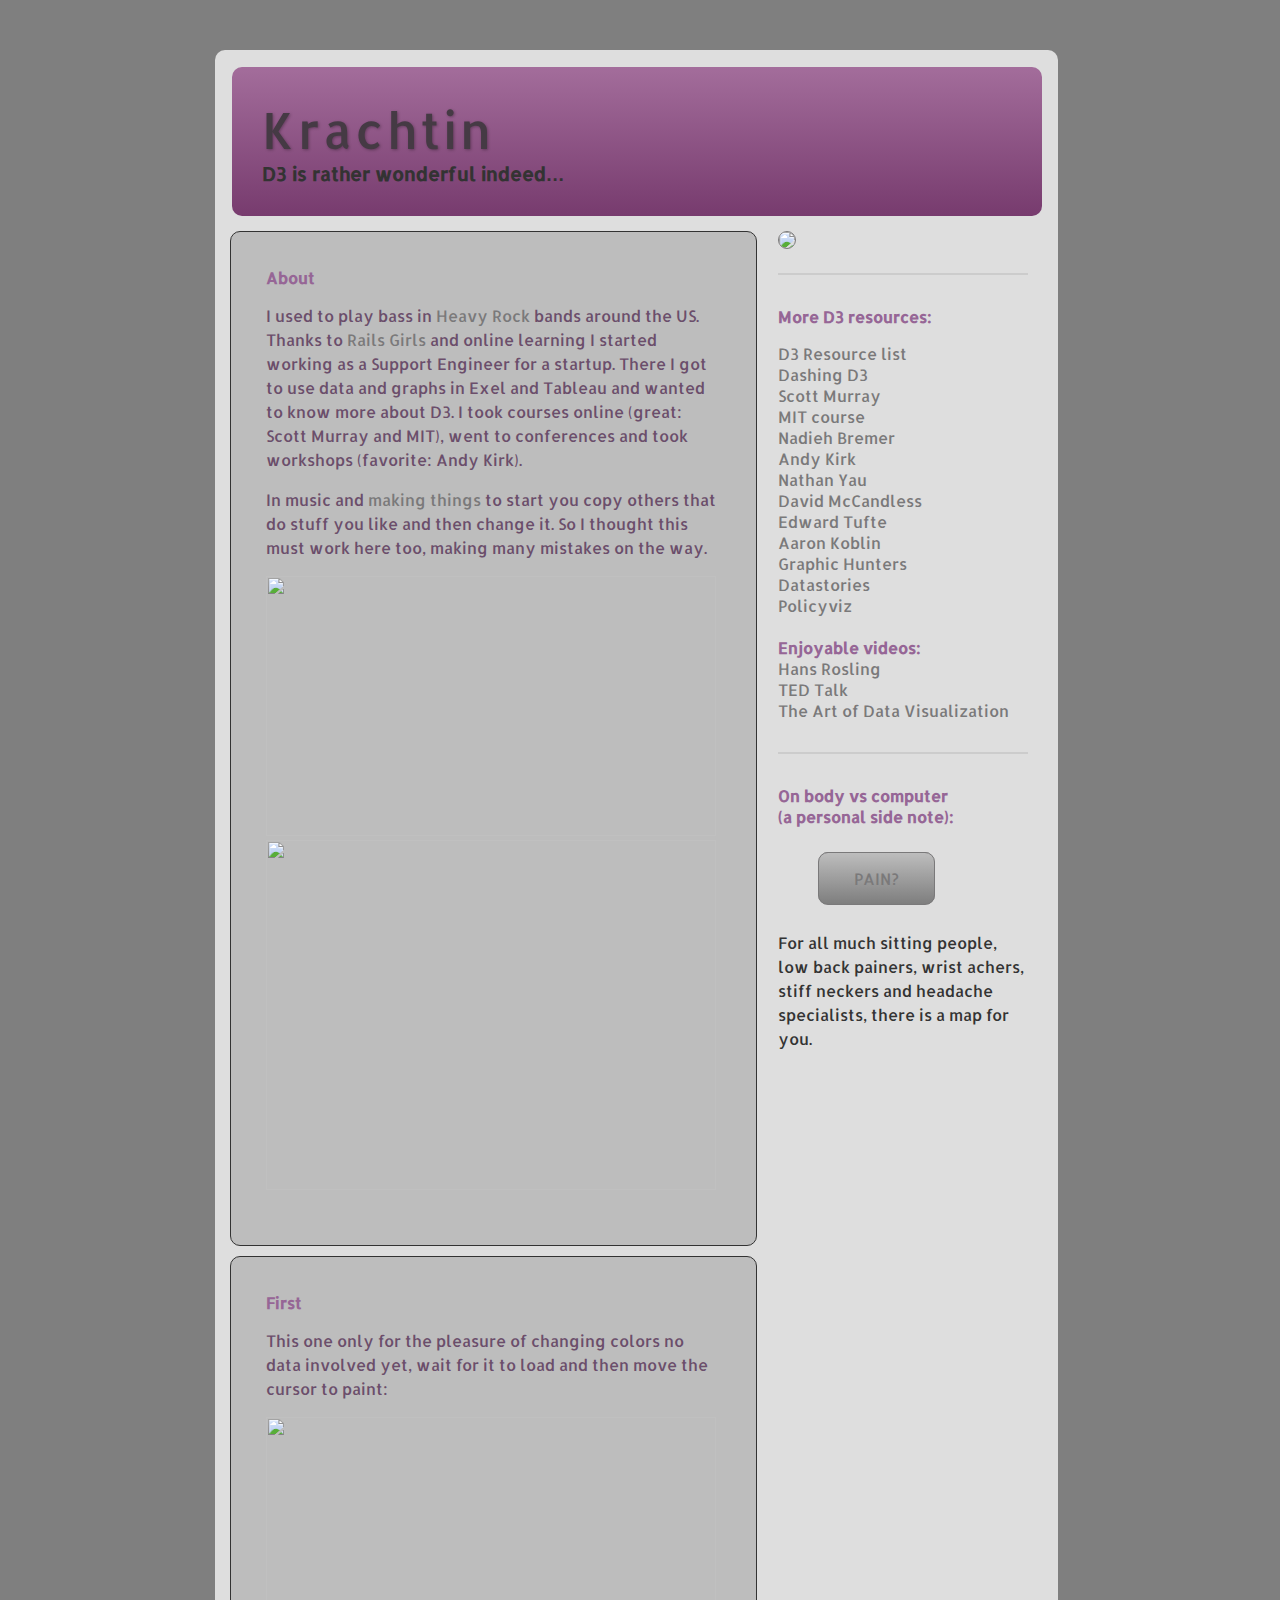
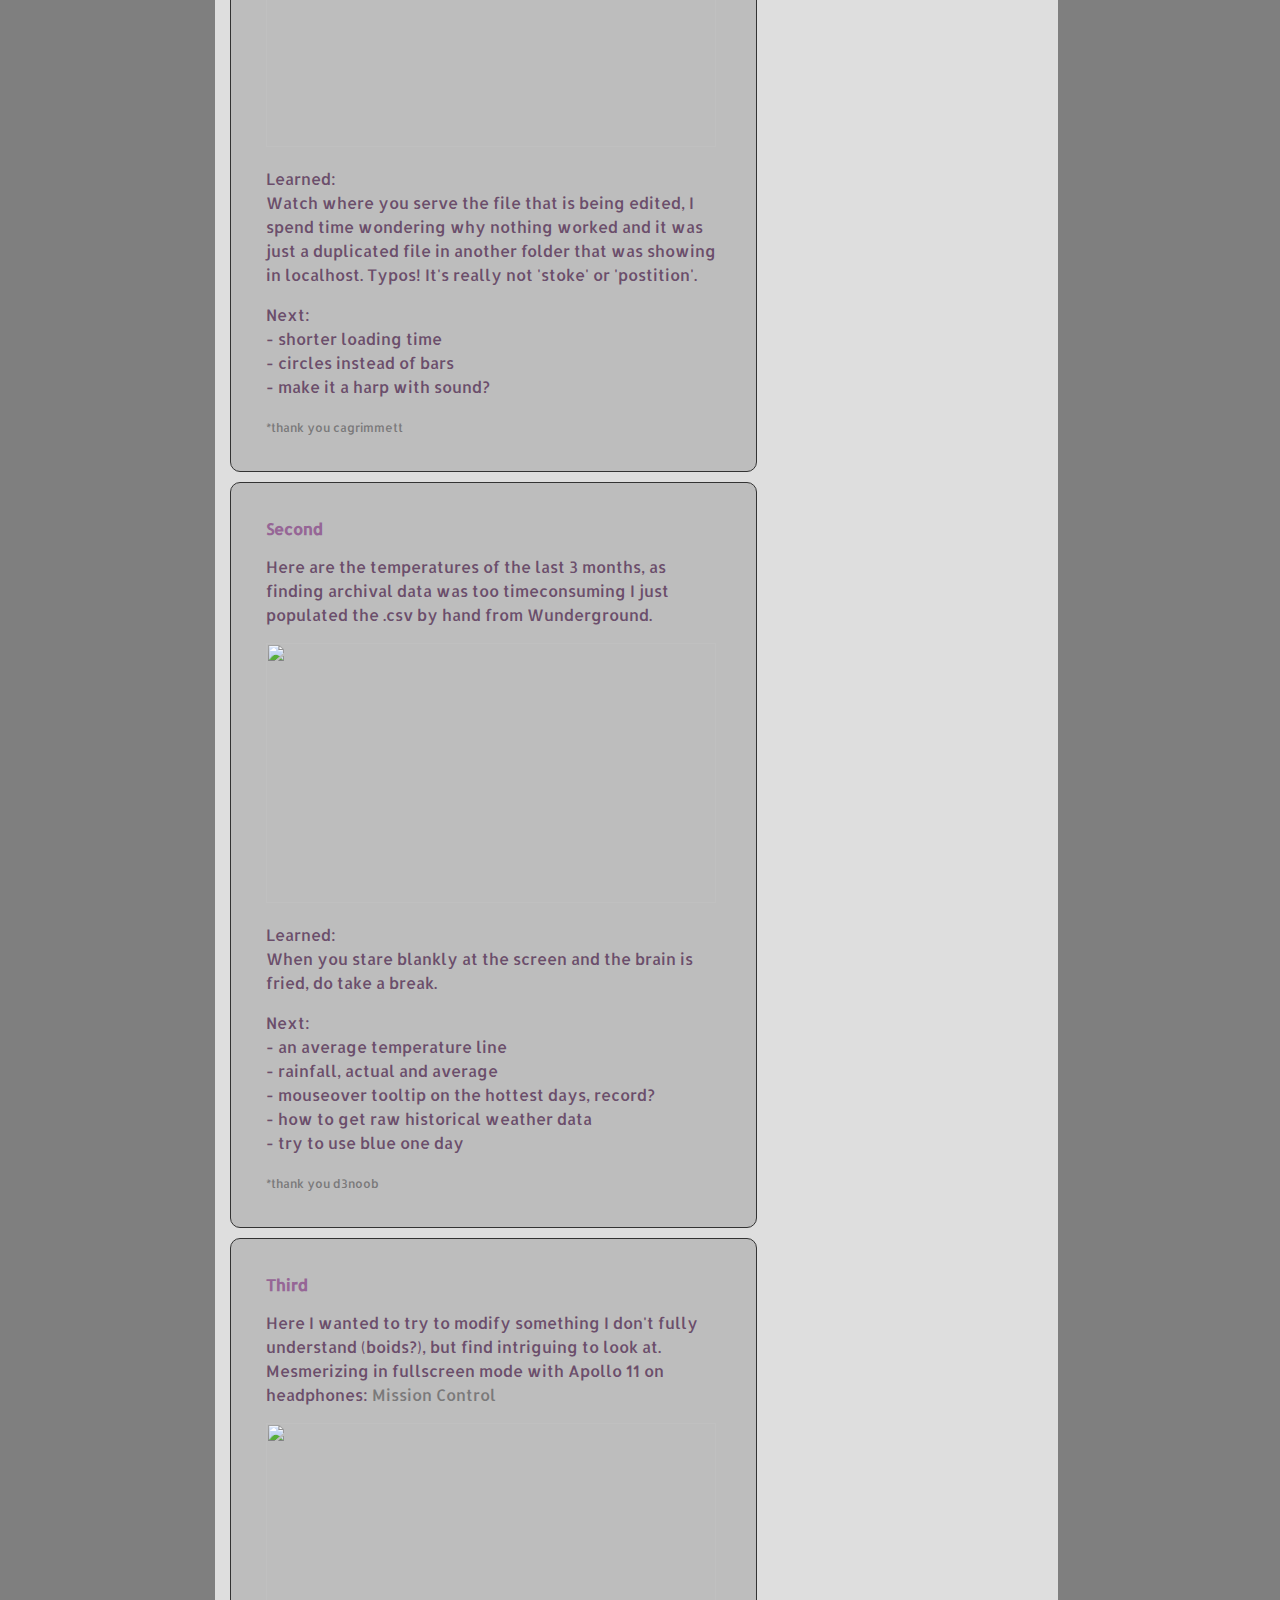
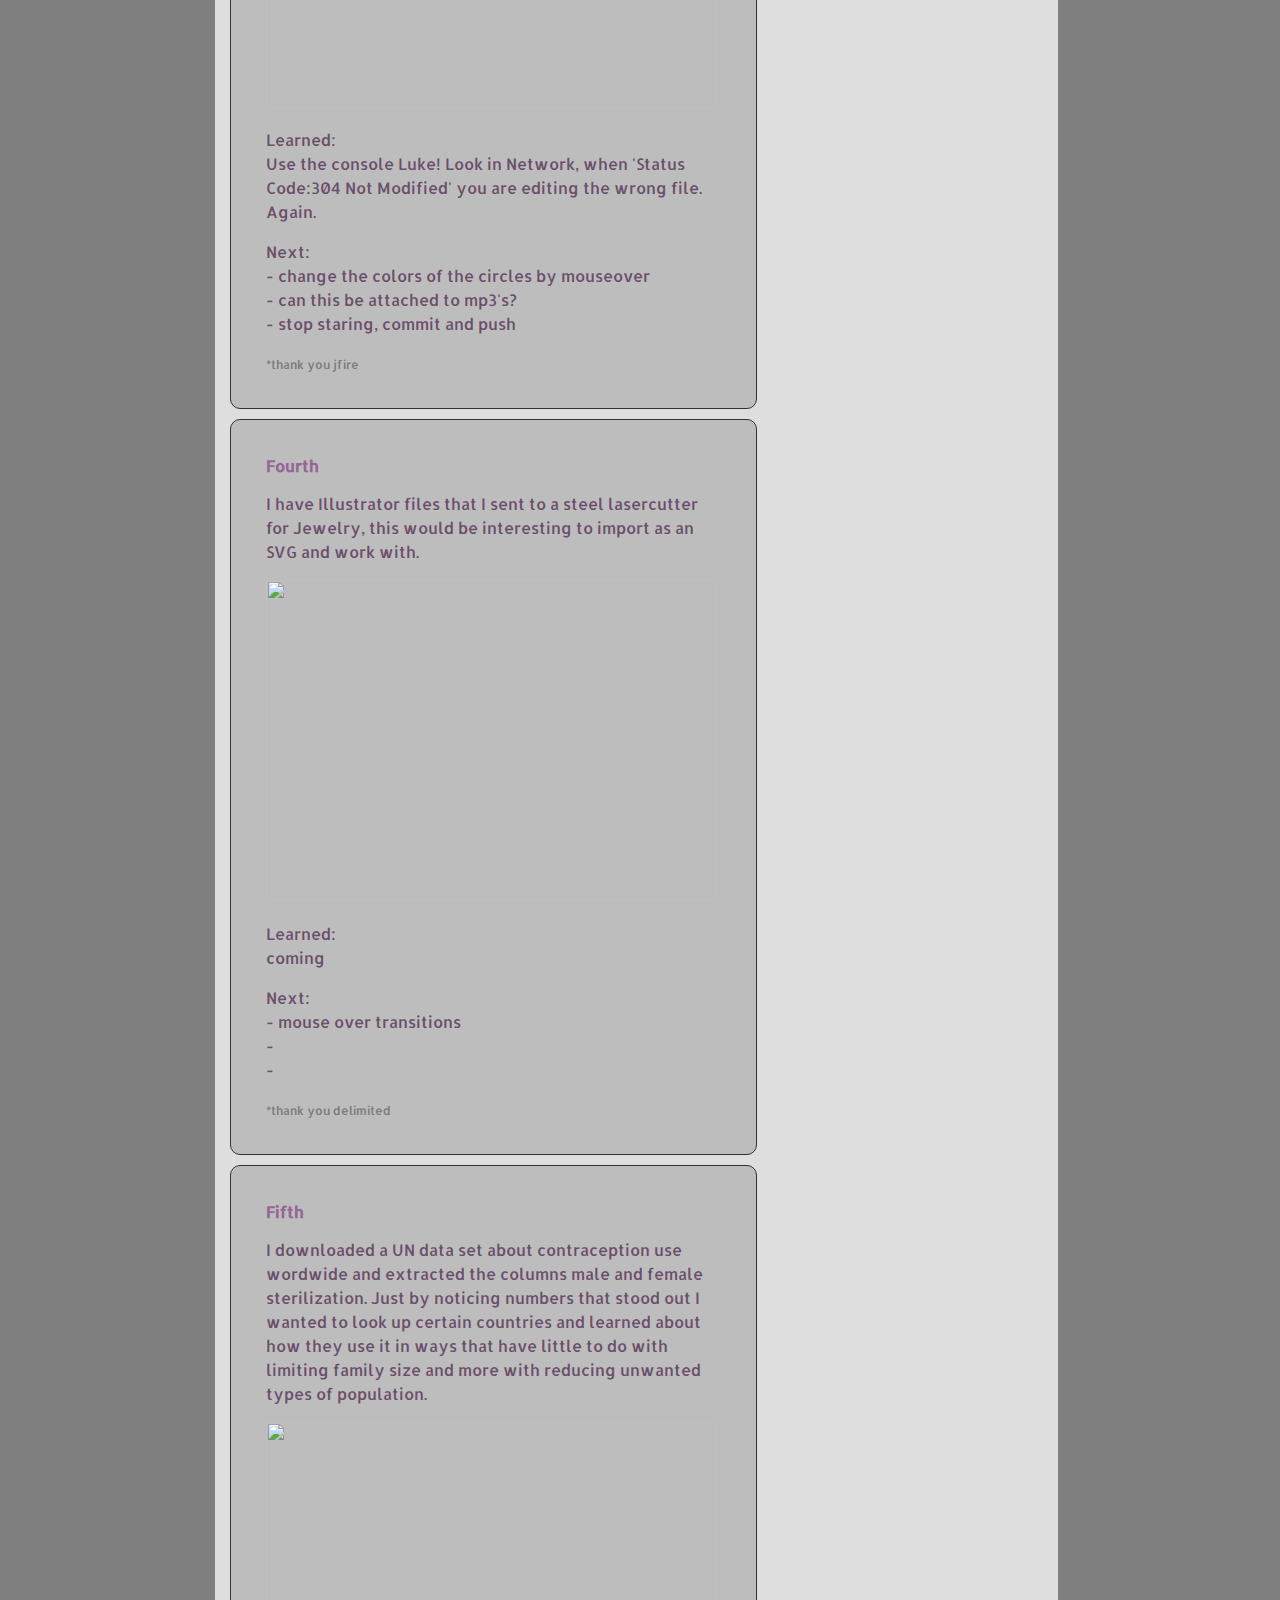
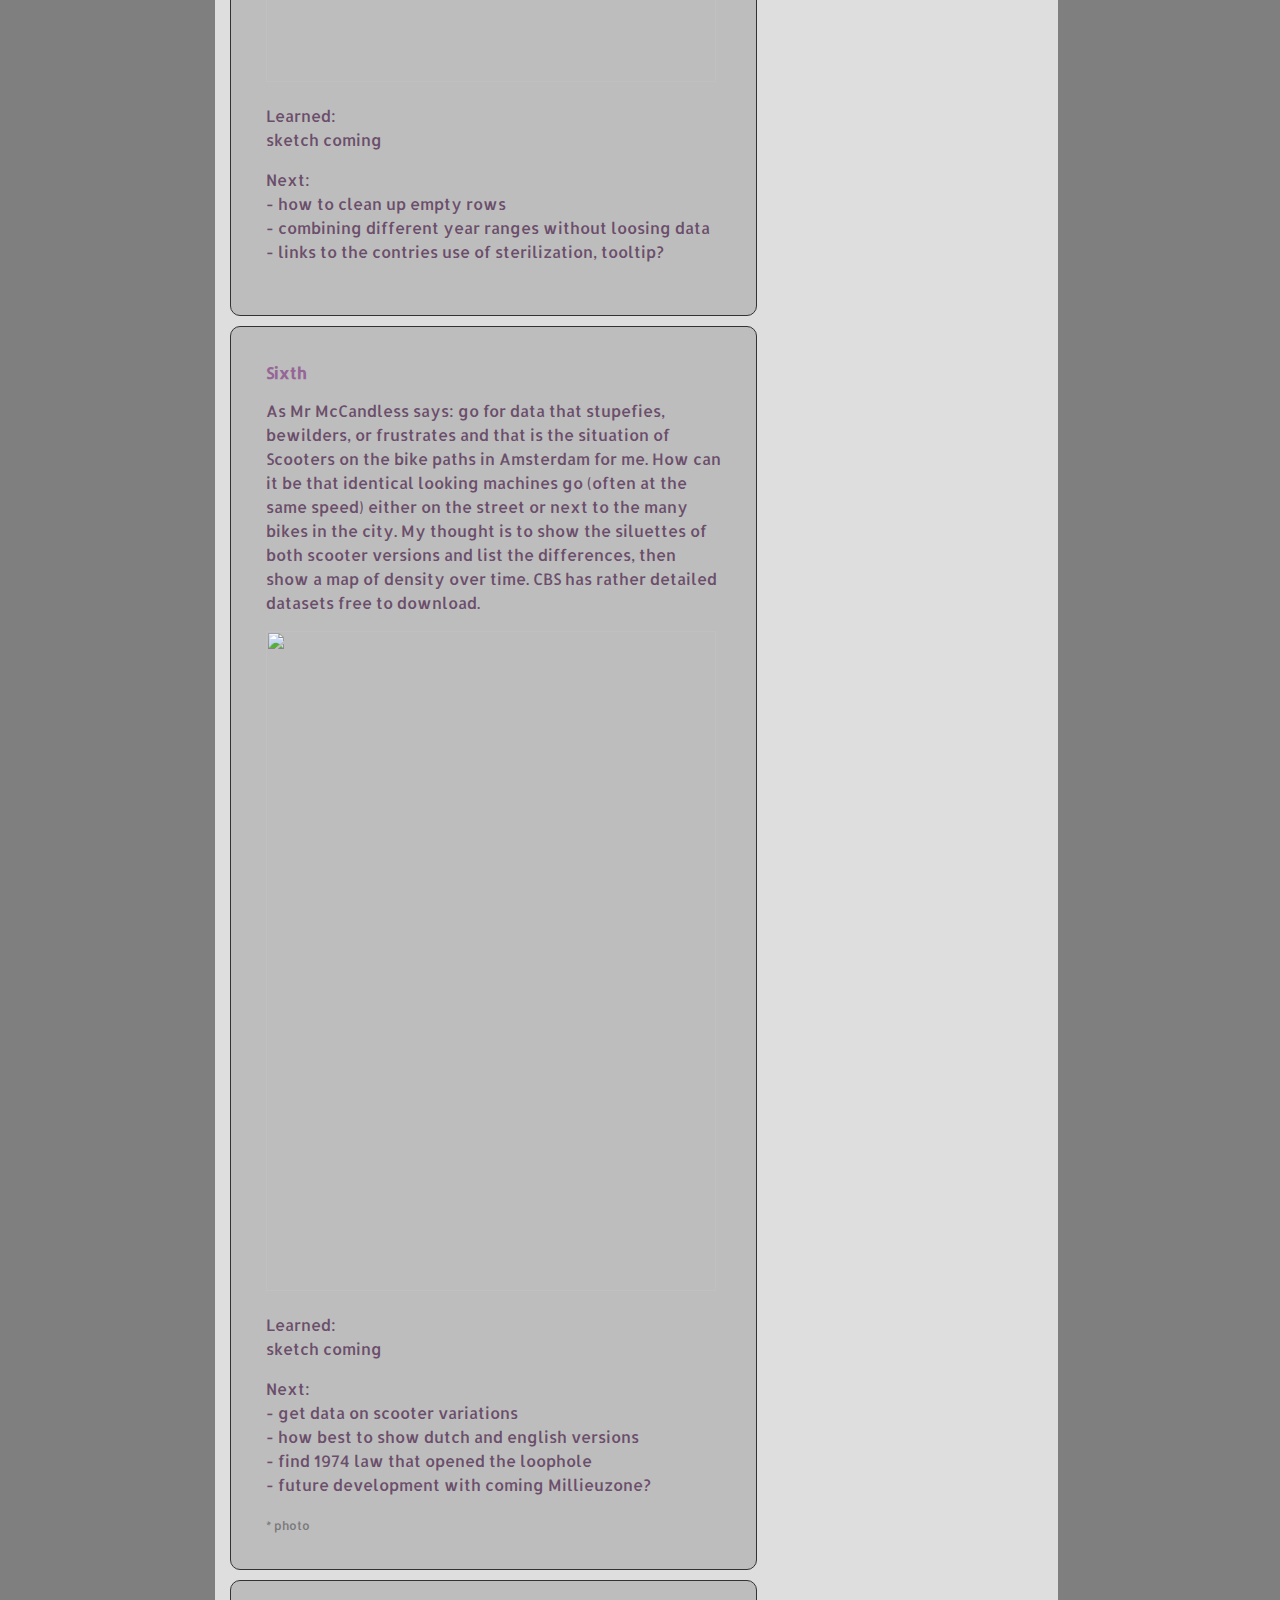
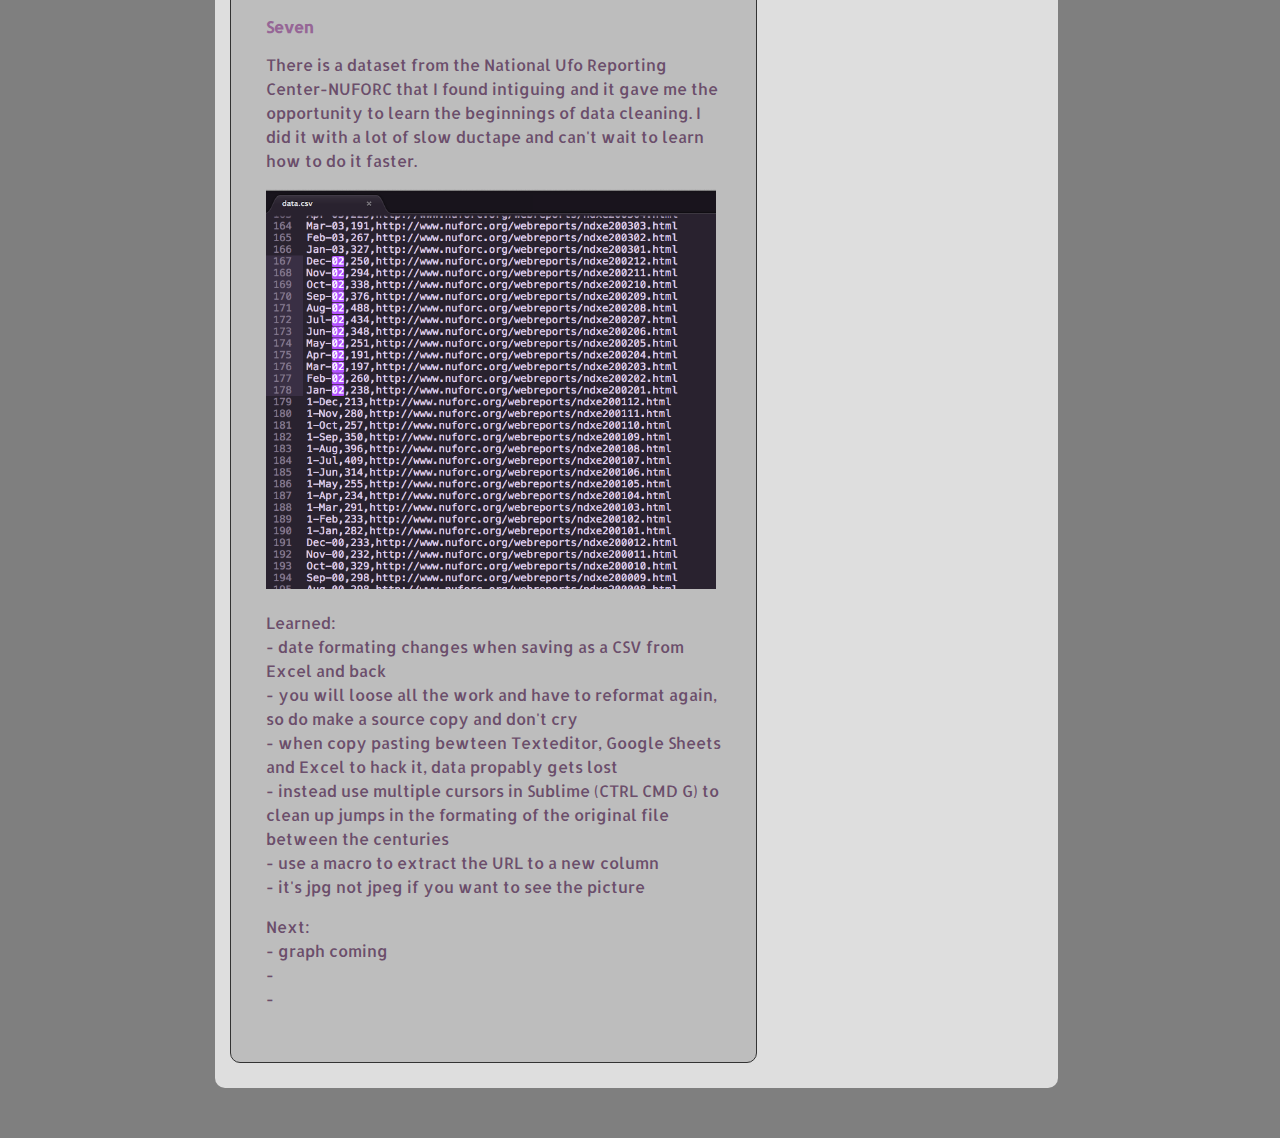
==== krachtin-index.html @ 06b147dc "add ufo folder" ====
<!DOCTYPE html>
<html>
  <head>
    <meta charset="utf-8">
    <title>Krachtin</title>
    <link rel="stylesheet" href="css/normalize.css" type="text/css" media="screen"/>
    <link href='http://fonts.googleapis.com/css?family=Allerta:400,300,700' rel='stylesheet' type='text/css'>
    <link rel="stylesheet" href="css/style.css" type="text/css"/>
  </head>
  <body>
    <div id="wrapper">
      <div id="content">
        <div id="header">
          <h1>Krachtin</h1>
          <h2>D3 is rather wonderful indeed&hellip;</h2>
        </div>

        <div id="sidebar">
          <a href="https://github.com/niila" target="_blank"><img src="images/octolacesmall.jpg" class="pic"/>

          <div class="section">
          <h3>More D3 resources:</h3>
          
           <ul id="nav">
            <li><a href="https://github.com/d3/d3/wiki/Tutorials" target="_blank">D3 Resource list </a></li>
            <li><a href="https://www.dashingd3js.com/table-of-contents" target="_blank" >Dashing D3</a></li>
            <li><a href="http://chimera.labs.oreilly.com/books/1230000000345/index.html" target="_blank">Scott Murray</a></li>     
            <li><a href="http://duspviz.mit.edu/d3-workshop/"  target="_blank">MIT course</a></li>
            <li><a href="http://www.visualcinnamon.com/resources" target="_blank">Nadieh Bremer</a></li>
            <li><a href="http://www.visualisingdata.com/resources/"  target="_blank">Andy Kirk</a></li>
            <li><a href="http://flowingdata.com/learning/" target="_blank">Nathan Yau</a></li>
            <li><a href="http://www.davidmccandless.com/" target="_blank">David McCandless</a></li>
            <li><a href="https://www.edwardtufte.com/tufte/" target="_blank">Edward Tufte</a></li>
            <li><a href="http://www.aaronkoblin.com/" target="_blank">Aaron Koblin</a></li>
            <li><a href="http://graphichunters.nl/" target="_blank">Graphic Hunters</a></li>            
            <li><a href="http://datastori.es/" target="_blank">Datastories</a></li>
            <li><a href="http://policyviz.com/" target="_blank">Policyviz</a></li>

            <h3>Enjoyable videos:</h3>
            <li><a href="https://www.youtube.com/watch?v=jbkSRLYSojo" target="_blank">Hans Rosling</a></li>
            <li><a href="http://www.ted.com/talks/david_mccandless_the_beauty_of_data_visualization?language=en" target="_blank">TED Talk</a></li>
            <li><a href="https://www.youtube.com/watch?v=AdSZJzb-aX8" target="_blank">The Art of Data Visualization</a></li>
            </ul>
          </div>


          <div class="section">
            <h3>On body vs computer </br>
              (a personal side note):</h3>
            <p><a href="http://knotmap.github.io/" target="_blank" class="btn">Pain?</a></p>
            <p>For all much sitting people, low back painers, wrist achers, stiff neckers and headache specialists, there is a map for you.
            </p>

          </div>
        </div>

          <div class="post">
          <h3>About</h3>
          <p>I used to play bass in<a href="http://www.bottzella.com/" target="_blank"> Heavy Rock </a> bands around the US. Thanks to <a href="http://niila.krachtin.com/" target="_blank"> Rails Girls</a> and online learning I started working as a Support Engineer for a startup. There I got to use data and graphs in Exel and Tableau and wanted to know more about D3. I took courses online (great: Scott Murray and  MIT), went to conferences and took workshops (favorite: Andy Kirk).</p>
          <p>In music and <a href="http://www.achzicherz.com" target="_blank"> making things </a> to start you copy others that do stuff you like and then change it. So I thought this must work here too, making many mistakes on the way.</p>

          <a href="images/o1.jpg" target="_blank"><img width="450px" height="260px" src="images/o1.jpg"/></a>
          <a href="images/o2.jpg" target="_blank"><img width="450px" height="350px" src="images/o2.jpg"/></a>
          
          </p>
          </div>

          <div class="post">
          <h3>First</h3>
          <p>This one only for the pleasure of changing colors no data involved yet, wait for it to load and then move the cursor to paint:</p>
          <a href="1/me-grid.html" target="_blank"><img width="450px" height="330px" src="images/first.jpg"/></a>

          <p>Learned: </br>
          Watch where you serve the file that is being edited, I spend time wondering why nothing worked and it was just a duplicated file in another folder that was showing in localhost. Typos! It's really not 'stoke' or 'postition'.
          </p>

          <p>Next:</br>
          - shorter loading time</br>
          - circles instead of bars</br>
          - make it a harp with sound?</br>
          </p>
          <a href="http://cagrimmett.com/til/2016/08/17/d3-lets-make-a-grid.html" target="_blank"><small> *thank you cagrimmett</small>

        </div>

        <div class="post">
          <h3>Second</h3>
          <p>Here are the temperatures of the last 3 months, as finding archival data was too timeconsuming I just populated the .csv by hand from Wunderground.</p>
          <a href="2/temperatures.html" target="_blank"><img width="450px" height="260px" src="images/second.jpg"/></a>

          <p>Learned: </br>
          When you stare blankly at the screen and the brain is fried, do take a break.          
          </p>

          <p>Next:</br>
          - an average temperature line</br>
          - rainfall, actual and average</br>
          - mouseover tooltip on the hottest days, record?</br>
          - how to get raw historical weather data</br>
          - try to use blue one day</br>
          </p>
          <a href="http://bl.ocks.org/d3noob/4433087" target="_blank"><small> *thank you d3noob</small></a>


        </div>

        <div class="post">
        <h3>Third</h3>
          <p>Here I wanted to try to modify something I don't fully understand (boids?), but find intriguing to look at. Mesmerizing in fullscreen mode with Apollo 11 on headphones:
          <a href="http://somafm.com/missioncontrol/index.html" target="_blank"> Mission Control </a> </p>

          <a href="3/bubbles.html" target="_blank"><img width="450px" height="285px" src="images/third.jpg"/></a>
          <p>Learned: </br>
          Use the console Luke! Look in Network, when 'Status Code:304 Not Modified' you are editing the wrong file. Again.

          <p>Next:</br>
          - change the colors of the circles by mouseover</br>
          - can this be attached to mp3's?</br>
          - stop staring, commit and push</br>
          </p> 

          <a href="http://jfire.io/animations/2014-12-31/" target="_blank"><small> *thank you jfire</small> 

        </div>

        <div class="post">
        <h3>Fourth</h3>
          <p>I have Illustrator files that I sent to a steel lasercutter for Jewelry, this would be interesting to import as an SVG and work with.<p>
          <a href="4/4.html" target="_blank"><img width="450px" height="320px" src="images/fourth.jpg"/></a>
          <p>Learned: </br>
            coming
          </br>

          <p>Next:</br>
          - mouse over transitions</br>
          - </br>
          -</br>
          </p>  

          <a href="http://www.delimited.io/blog/2013/11/18/using-illustrator-svg-files-in-d3" target="_blank"><small> *thank you delimited</small>    
        </div>

        <div class="post">
        <h3>Fifth</h3>
          <p>I downloaded a UN data set about contraception use wordwide and extracted the columns male and female sterilization. Just by noticing numbers that stood out I wanted to look up certain countries and learned about how they use it in ways that have little to do with limiting family size and more with reducing unwanted types of population. <p>
          <a href="5/5.html" target="_blank"><img width="450px" height="260px" src="images/5.jpg"/></a>
          <p>Learned: </br>
           sketch coming
          
          <p>Next:</br>
          - how to clean up empty rows</br>
          - combining different year ranges without loosing data</br>
          - links to the contries use of sterilization, tooltip?</br>
          </p> 
        </div>

        <div class="post">
        <h3>Sixth</h3>
          <p>As Mr McCandless says: go for data that stupefies, bewilders, or frustrates and that is the situation of Scooters on the bike paths in Amsterdam for me. How can it be that identical looking machines go (often at the same speed) either on the street or next to the many bikes in the city. My thought is to show the siluettes of both scooter versions and list the differences, then show a map of density over time. CBS has rather detailed datasets free to download.<p>
          <a href="6/6.html" target="_blank"><img width="450px" height="660px" src="images/6.jpg"/></a>

          <p>Learned: </br>
           sketch coming

          <p>Next:</br>
          - get data on scooter variations</br>
          - how best to show dutch and english versions</br>
          - find 1974 law that opened the loophole</br>
          - future development with coming Millieuzone?</br>
          </p> 
          <a href="http://bicycleperth.blogspot.nl/2014/05/snorfiets.html" target="_blank"><small> * photo</small> </a>
        </div>

        <div class="post">
        <h3>Seven</h3>
          <p>There is a dataset from the National Ufo Reporting Center-NUFORC that I found intiguing and it gave me the opportunity to learn the beginnings of data cleaning. I did it with a lot of slow ductape and can't wait to learn how to do it faster.<p>
          <a href="7/7.html" target="_blank"><img width="450px" height="400px" src="images/7-1.jpg"/></a>

          <p>Learned: </br>
          - date formating changes when saving as a CSV from Excel and back</br>
          - you will loose all the work and have to reformat again, so do make a source copy and don't cry</br>
          - when copy pasting bewteen Texteditor, Google Sheets and Excel to hack it, data propably gets lost</br>
          - instead use multiple cursors in Sublime (CTRL CMD G) to clean up jumps in the formating of the original file between the centuries </br>
          - use a macro to extract the URL to a new column</br>
          - it's jpg not jpeg if you want to see the picture</br>


          <p>Next:</br>
          - graph coming</br>
          - </br>
          - </br>
          </p> 
        </div>

      </div>
    </div>
  </body>
</html>
---- css/style.css ----
/*** 
YAY
***/


/*** Header ***/

#header {
  background: #773B6E; /* for non-css3 browsers */
  background: -webkit-gradient(linear, left top, left bottom, from(#A36D9B), to(#773B6E)); /* for webkit browsers */
  background: -moz-linear-gradient(top,  #A36D9B,  #773B6E); /* for firefox 3.6+ */
  width:750px;
  margin: 1.5px ;
  padding: 30px;
  margin-bottom: 15px;
  border: 0px solid #333333; 
  border-radius:10px;
  -moz-border-radius:10px; /* Firefox 3.6 and earlier */
}

#header h1 {
  font: 50px Allerta;
  color: #453A44;
  text-shadow: 1px 1px 3px rgba(0, 0, 0, 0.3);
  margin: 0;
  letter-spacing: 3px;

}

#header h2 { 
  margin: 0;
  color: #333333;
  font-size: 1.2em;
} 



/*** Body ***/

body {
  margin: 0;
  background: #7F7F7F; 
  font-family: Allerta, sans-serif;
  font-size: 1em;
}

#wrapper {
  width: 950px;
  margin: 0 auto;
}

p {
  line-height: 1.5em;
  color: #6B4E6B;
}

.pic {
  margin-bottom: 20px; 
  border:1px solid;
  border-radius:10px;
  -moz-border-radius:10px; /* Firefox 3.6 and earlier */
}



/*** Content ***/

#content {
  float: left;
  background: #DEDEDE;
  padding: 15px;
  margin: 50px;  
  border-radius:10px;
  -moz-border-radius:10px; /*** Firefox 3.6 > ***/
  }

#content .post {
  list-style: none;
  width: 455px;
  background: #BDBDBD;
  padding: 35px;
  margin-bottom: 10px;
  border: 1px solid #333333;
  border-radius:10px;
  -moz-border-radius:10px; /*** Firefox 3.6 > ***/
}

#content .post h3 {
  margin: 0;
  color: #966696;
}

a:link {text-decoration: none;color:#7A797A;}      /* unvisited link gray*/
a:visited {text-decoration: none;color:#330033;}  /* visited link PURPLE   DOES NOT WORK IN moz */
a:hover {text-decoration: none; color:#C91EC9;}    /* mouse over link PINK*/
a:active {text-decoration: none;color:#F5D60C;}   /* selected link YELLOW */ 



/*** Sidebar ***/

#sidebar {
  float:right; 
  width: 250px;
  padding: 0px 15px;
}

#sidebar h3 {
  color: #966696;
  padding-top: 5px; 
}

#sidebar p {
  line-height: 1.5em;
  color: #333333;
  margin: 40px 0px;

}

#sidebar .section {
  padding-bottom: 15px; 
}

#sidebar .section {
  border-top: 2px solid #CCC;
  padding-top: 10px;
}

#sidebar .section:first-child {
  border-top: none;
  padding: 0;
}

.btn {
  color: #333333;
  background: #bdbdbd; /* for non-css3 browsers */
  background: -webkit-gradient(linear, left top, left bottom, from(#bdbdbd), to(#7e7e7e)); /* for webkit browsers */
  background: -moz-linear-gradient(top,  #bdbdbd,  #7e7e7e); /* for firefox 3.6+ */
  padding: 15px 35px;
  margin: 40px 40px;
  border:1px solid;
  border-radius: 10px;
  text-transform: uppercase;
}

.btn:hover {
  background-color: #F5D60C;
}



/*** Nav ***/

#nav {
  list-style: none;
}

#nav li {
  font-size: 1em;
  /*font-weight: bold;
}
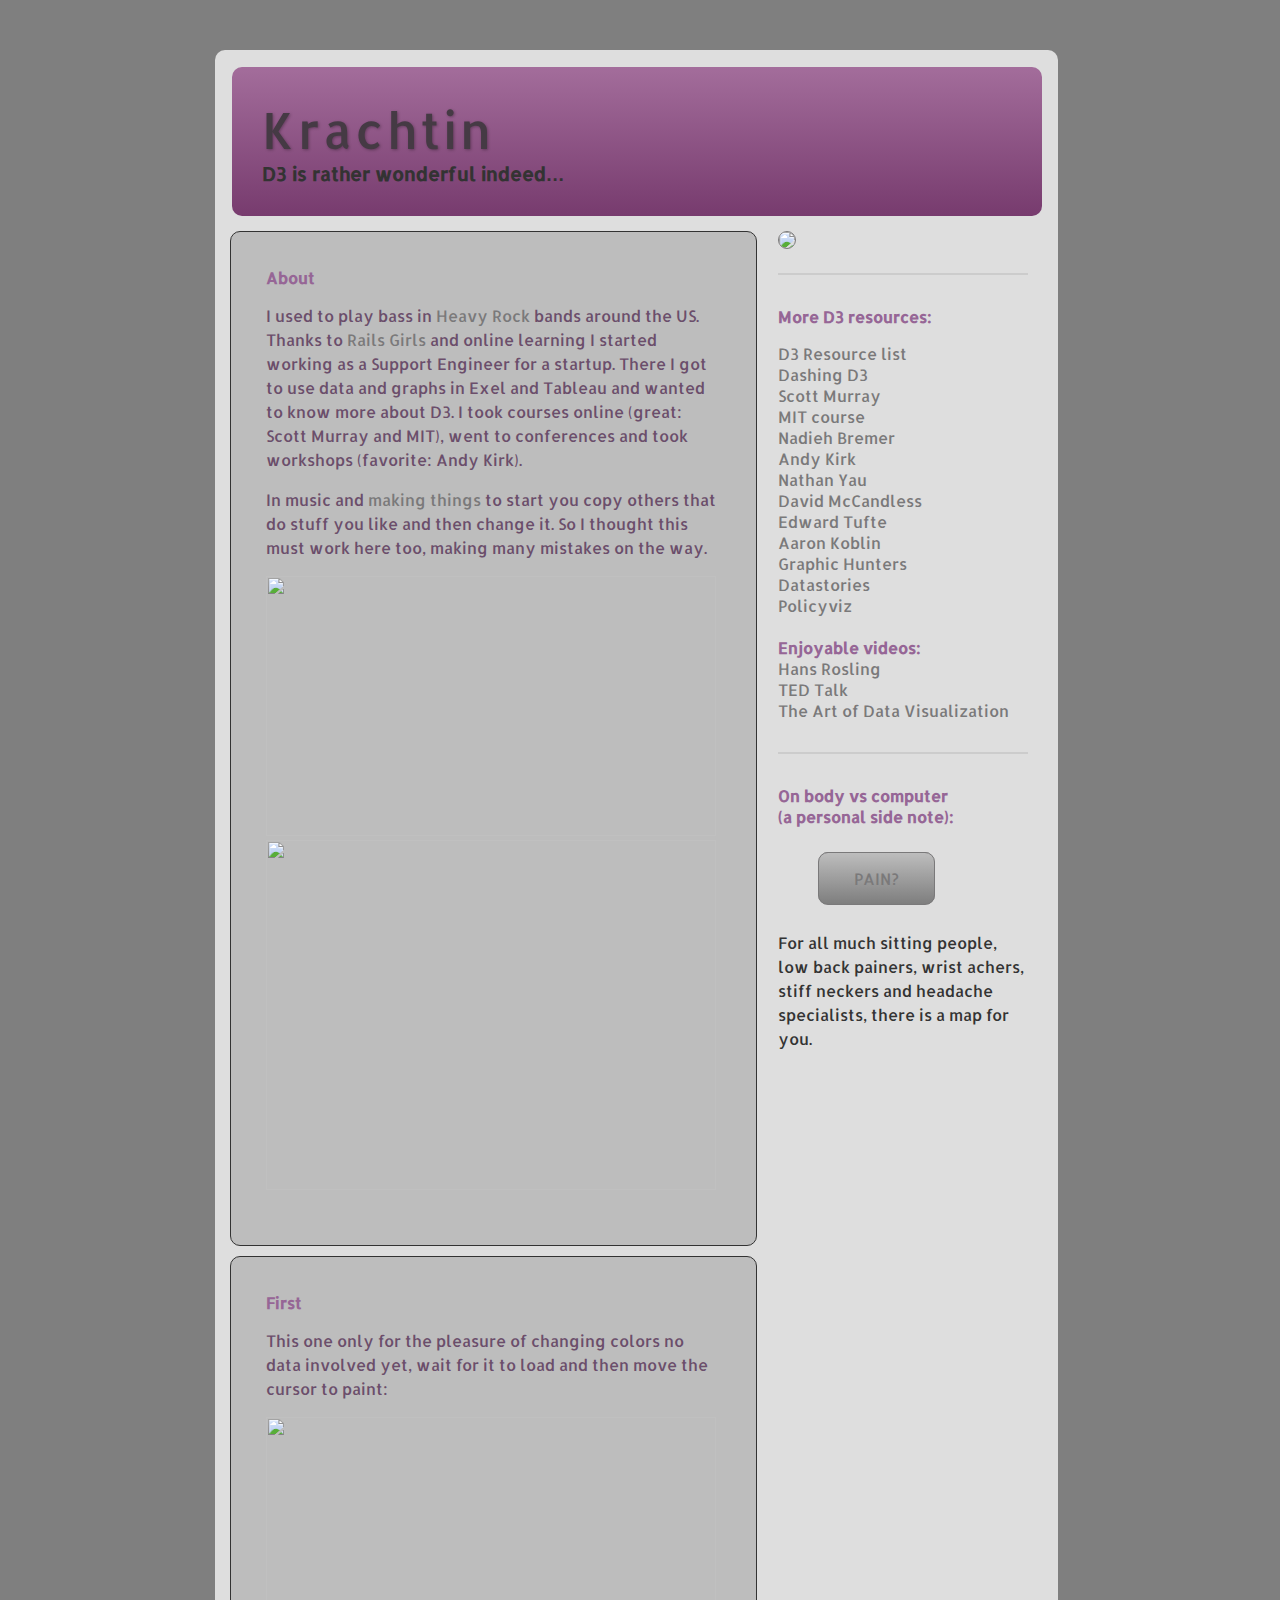
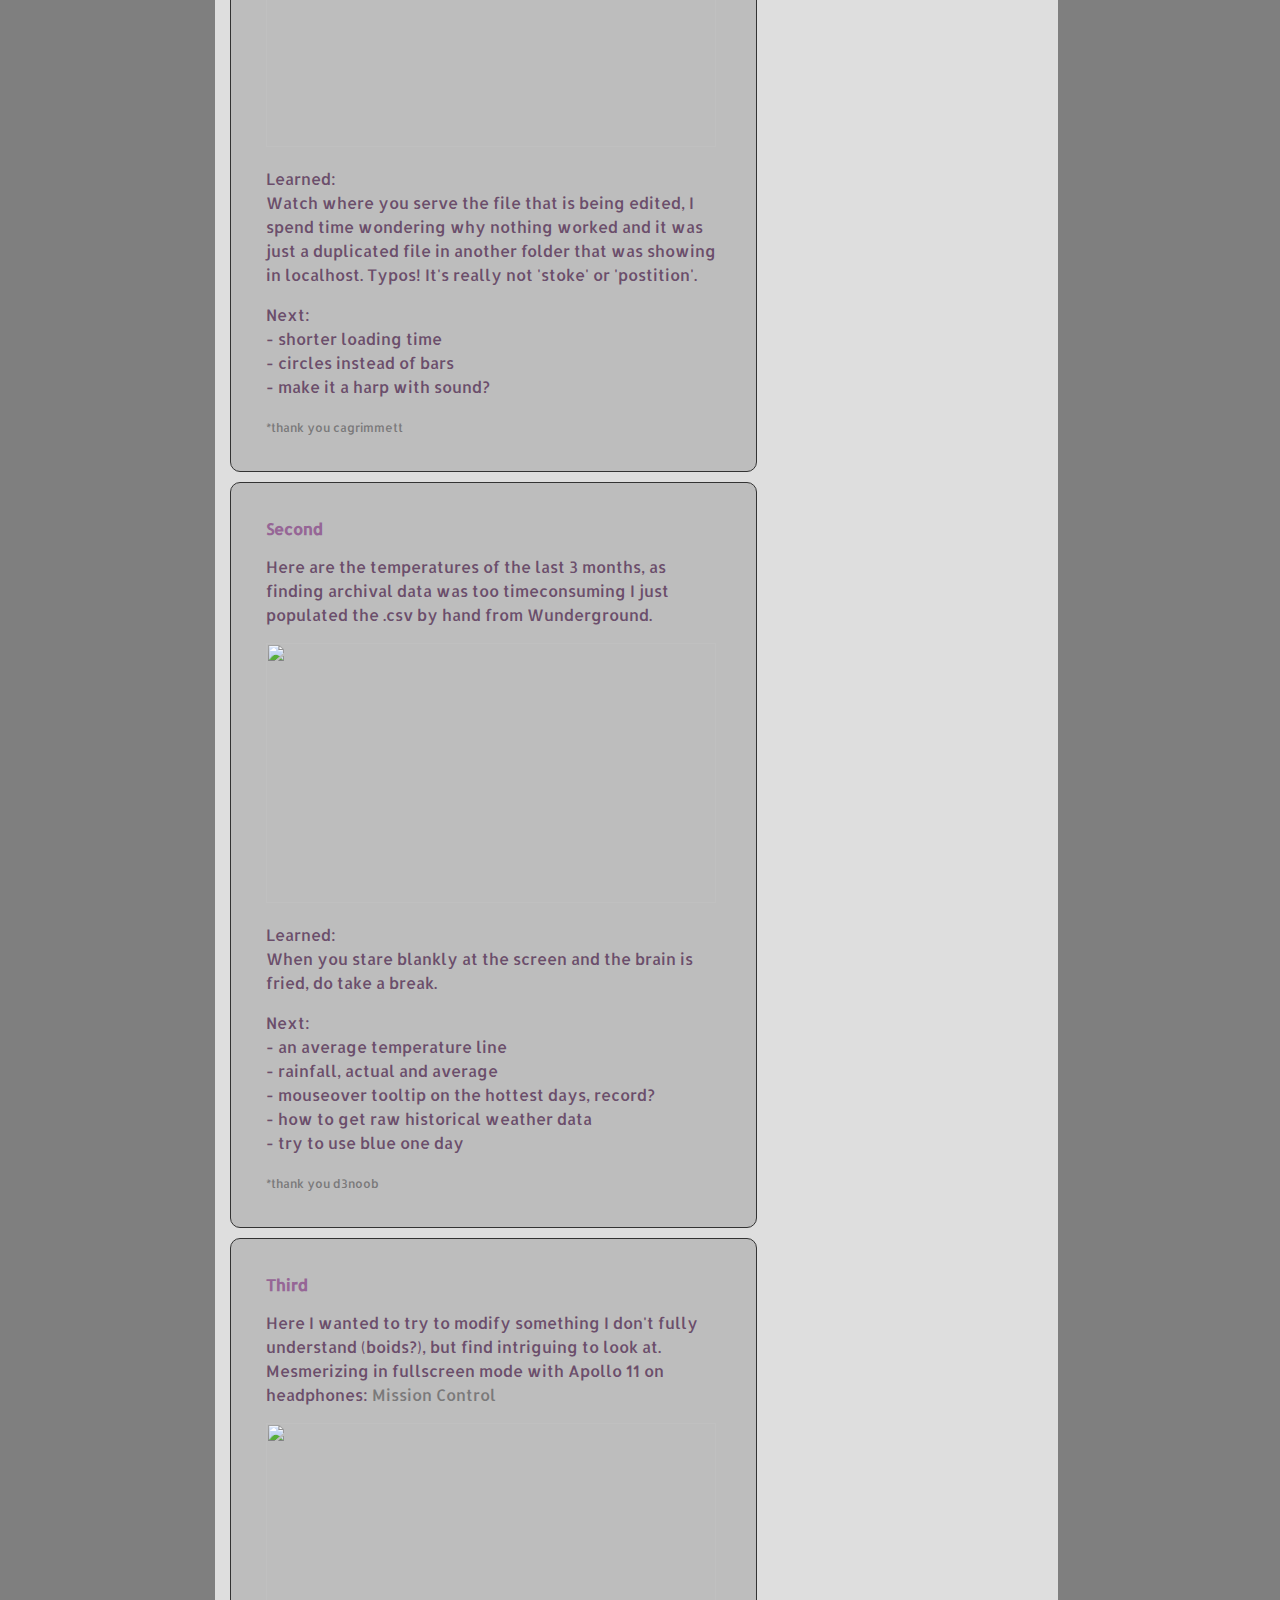
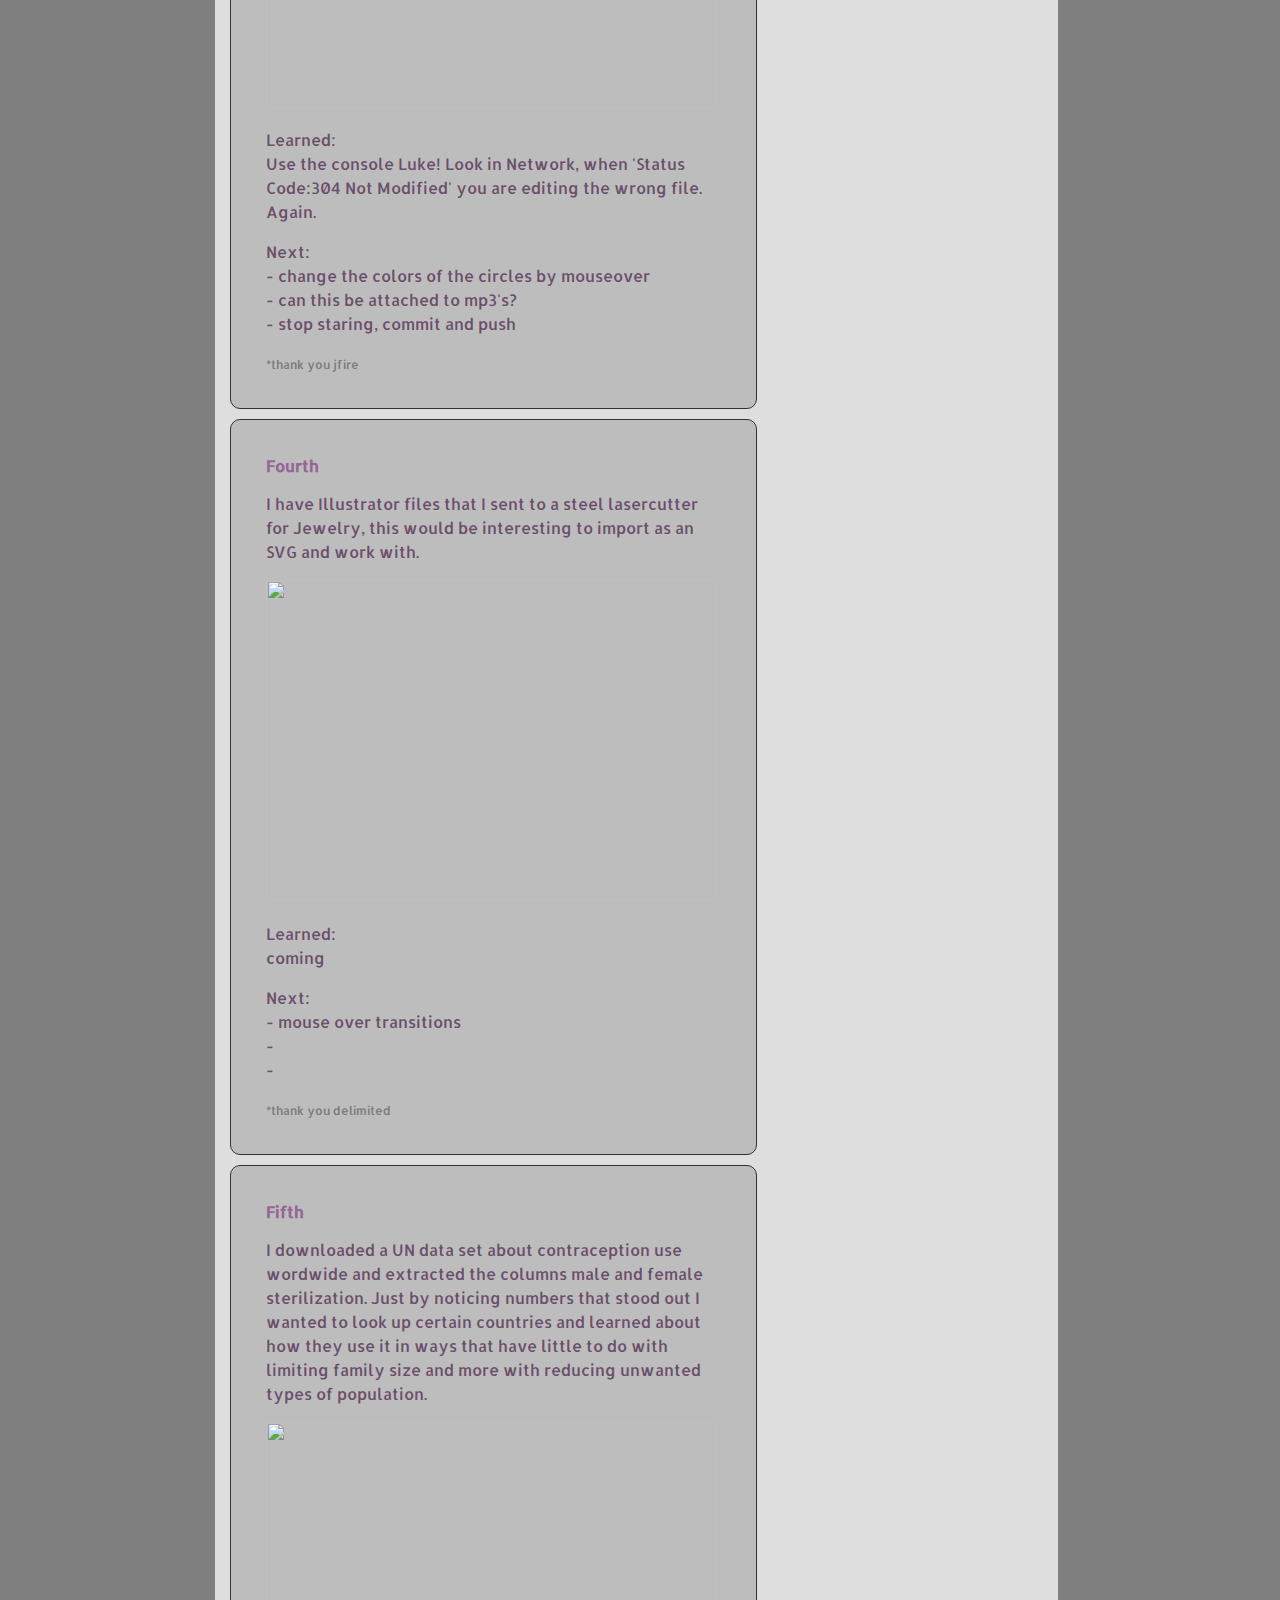
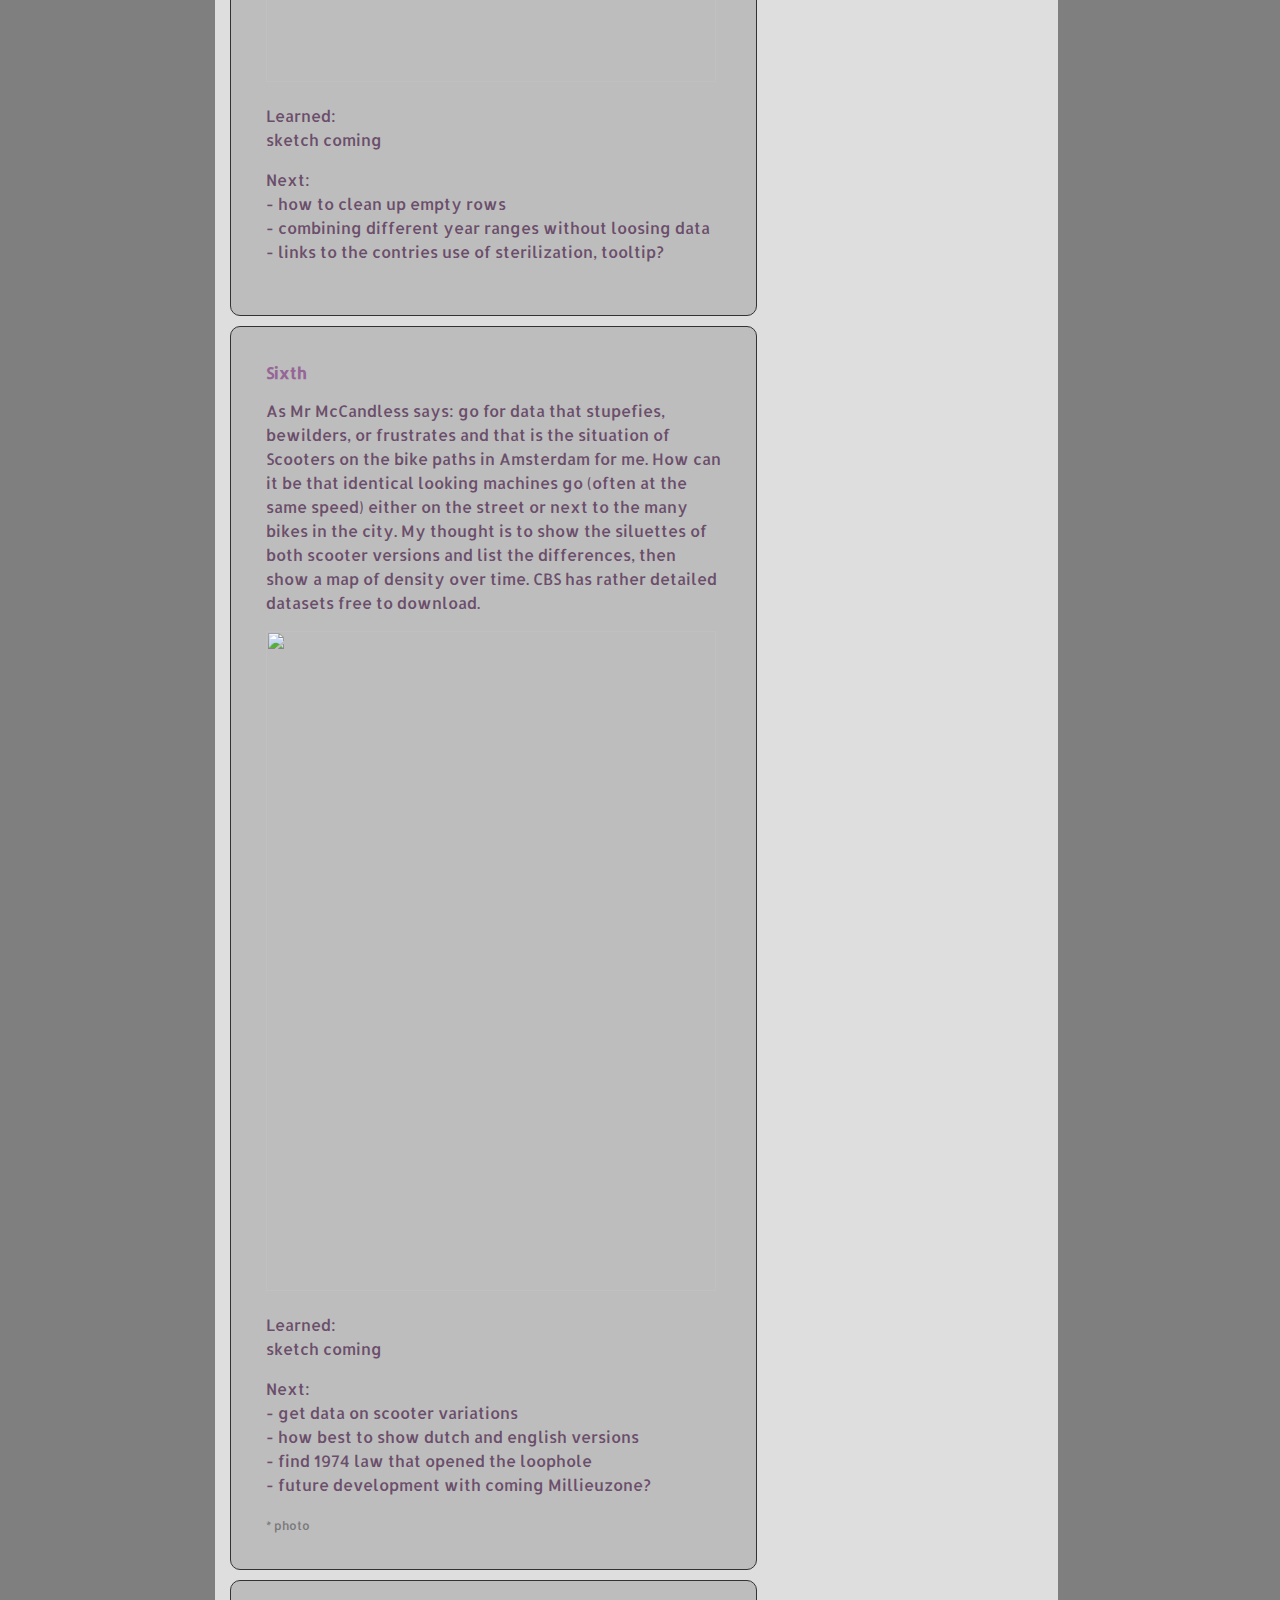
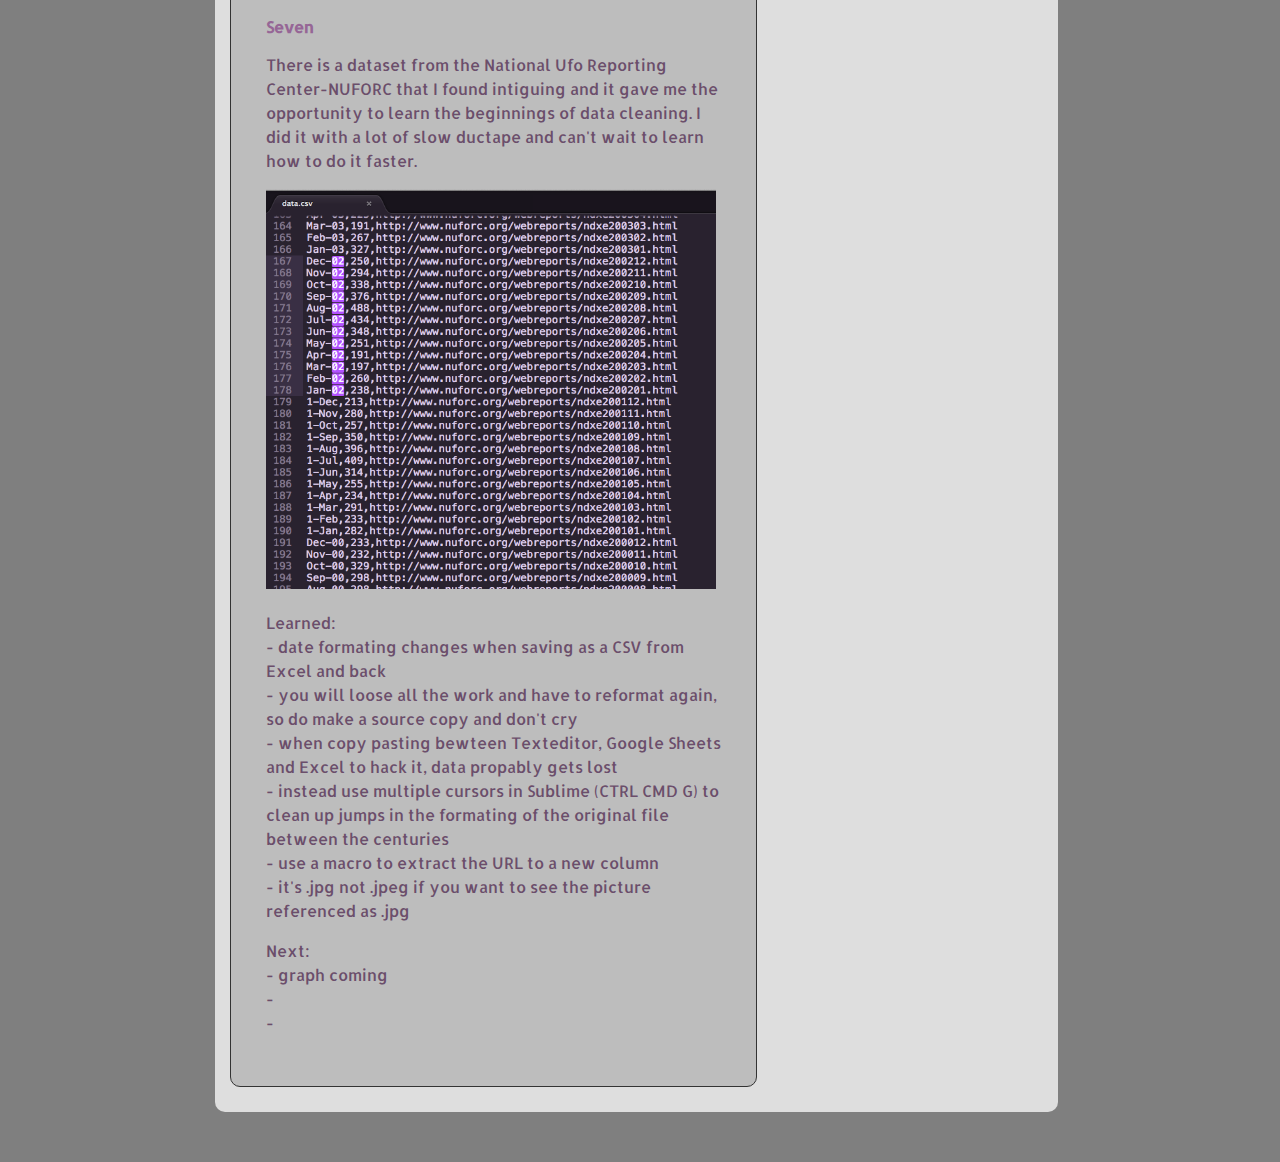
==== commit 3f9ecf5e: "mouse over and links" ====
--- a/krachtin-index.html
+++ b/krachtin-index.html
@@ -182,7 +182,7 @@
           - when copy pasting bewteen Texteditor, Google Sheets and Excel to hack it, data propably gets lost</br>
           - instead use multiple cursors in Sublime (CTRL CMD G) to clean up jumps in the formating of the original file between the centuries </br>
           - use a macro to extract the URL to a new column</br>
-          - it's jpg not jpeg if you want to see the picture</br>
+          - it's .jpg not .jpeg if you want to see the picture referenced as .jpg</br>
 
 
           <p>Next:</br>
